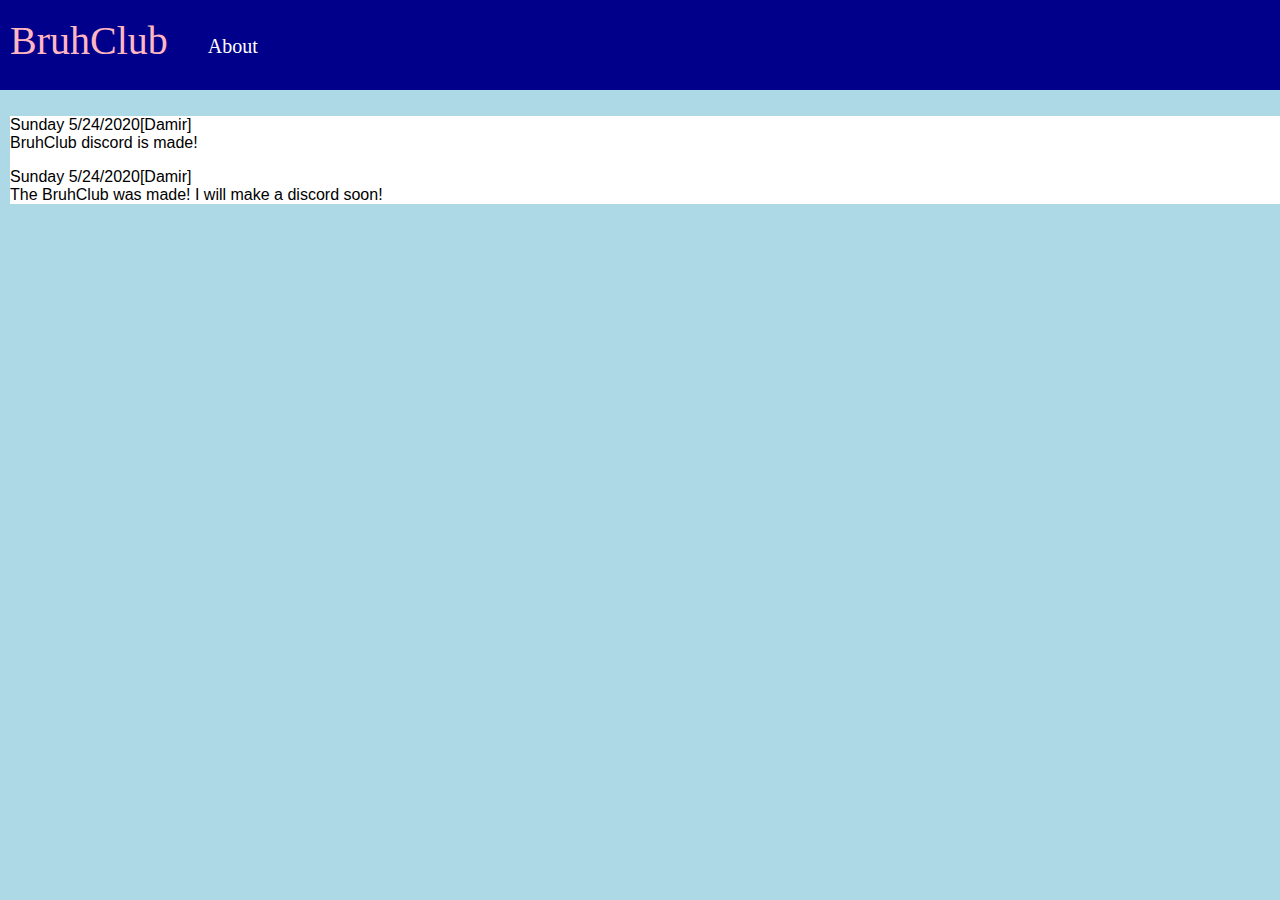
==== testing/index.html @ dd7a585f "Add files via upload" ====
<!DOCTYPE html>

<head>
	<link rel="stylesheet" type="text/css" href="color.css">
	<title>
		BruhClub
	</title>
</head>

<body>
	<div class="container">
		<div class="box">
			<div class="name">
				<a href="index.html"><p style="color: lightpink">BruhClub</p></a>
			</div>
			<div class="about">
				<p>
					<a href="about.html" style="color: white">
						About
					</a>
				</p>
			</div>
			<div class="icon">
				<a href="https://www.youtube.com/watch?v=heitmmfOJwU" target="_blank"><img src="noob.png" width="75px" height="75px"></a>
			</div>
		</div>


	</div>

	<div class="content">
		<p>
			Sunday 5/24/2020[Damir]<br>
			BruhClub discord is made!
		</p>
		




		<p>Sunday 5/24/2020[Damir]<br>

		The BruhClub was made! I will make a discord soon! </p>

	</div>

</body>
---- testing/color.css ----
body {
	margin: 0;
	padding: 0;
	font-family: sans-serif;
	background-color: lightblue;
}

.container {
	position: absolute;
	top: -250px;
	width: 2000px;
	height: 100px;	
	margin: 240px auto;
	background: darkblue;
}
.container .box .name{

	position: relative;
	top: -13px;
	float: left;
	right: -10px;
	
	font-family: cursive;
	font-size: 40px;
}

.container .box .name a{

	
	color: white;
	text-decoration: none;
}

.container .box .name a:hover{

	
	color: lightblue;
	
}

.container .box .about {
	position: relative;
	top: 25px;
	float: left;
	right: -50px;
	color: white;
	font-family: cursive;
	font-size: 20px;
	
}

.container .box .about a{
	color: white;
	text-decoration: none;
}

.container .box .about a:hover{
	color: lightblue;
}

.content{
	position: relative;
	top: 100px;
	left: 10px;
	background-color: white; 
}

.container .box .icon img{
	position: relative;
	float: right;
	right: 100px;
	top: 15px;
}
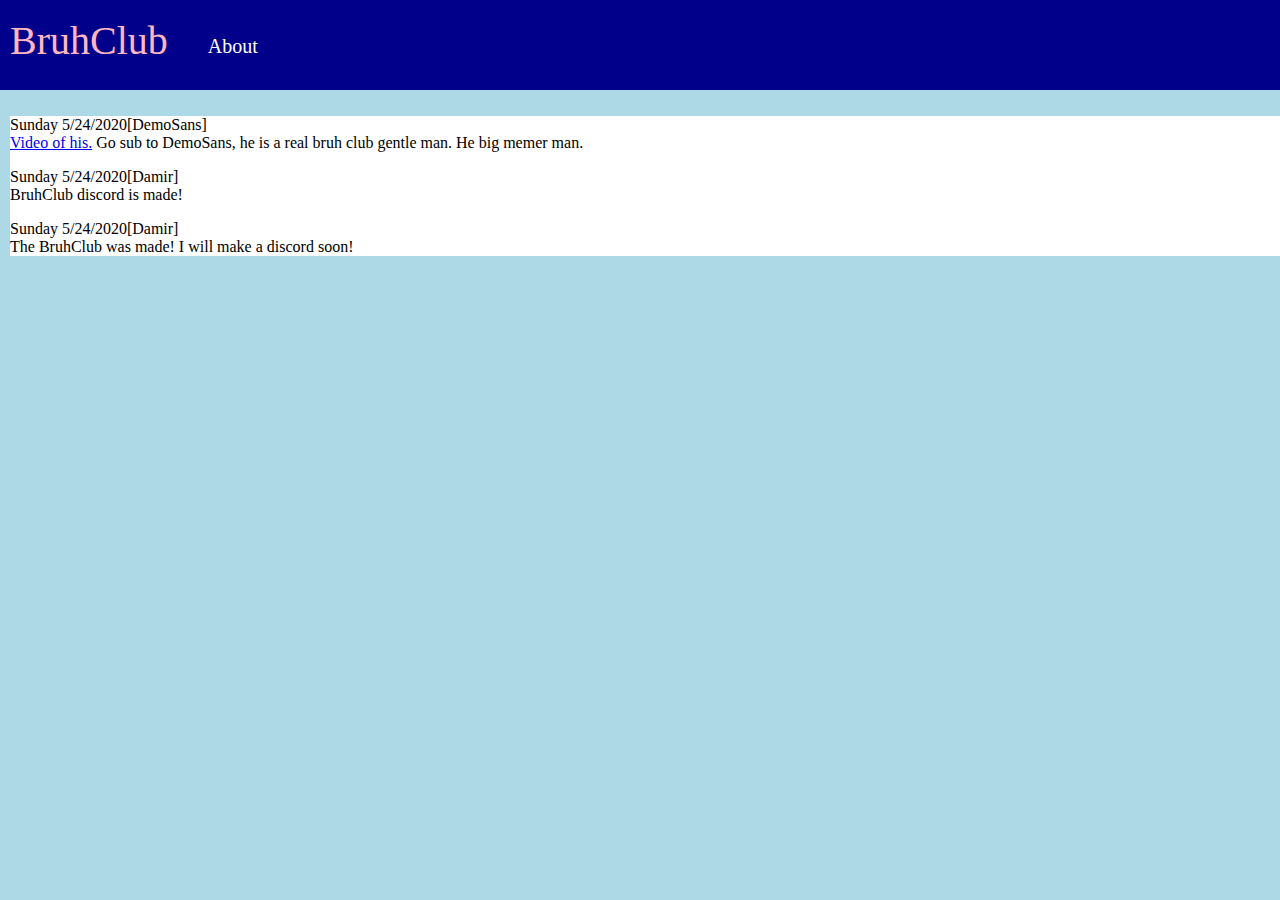
==== commit 873440ba: "Update index.html" ====
--- a/testing/index.html
+++ b/testing/index.html
@@ -30,6 +30,11 @@
 
 	<div class="content">
 		<p>
+			Sunday 5/24/2020[DemoSans]<br>
+			<a href="https://youtu.be/jhBuPflVLtk">Video of his.</a> Go sub to DemoSans, he is a real bruh club gentle man. He big memer man. 
+		</p>
+		
+		<p>
 			Sunday 5/24/2020[Damir]<br>
 			BruhClub discord is made!
 		</p>
@@ -44,4 +49,4 @@
 
 	</div>
 
-</body>+</body>
--- a/testing/color.css
+++ b/testing/color.css
@@ -1,7 +1,7 @@
 body {
 	margin: 0;
 	padding: 0;
-	font-family: sans-serif;
+	font-family: Fantasy;
 	background-color: lightblue;
 }
 
@@ -20,7 +20,7 @@
 	float: left;
 	right: -10px;
 	
-	font-family: cursive;
+	
 	font-size: 40px;
 }
 
@@ -44,7 +44,7 @@
 	float: left;
 	right: -50px;
 	color: white;
-	font-family: cursive;
+	
 	font-size: 20px;
 	
 }
@@ -70,4 +70,4 @@
 	float: right;
 	right: 100px;
 	top: 15px;
-}+}
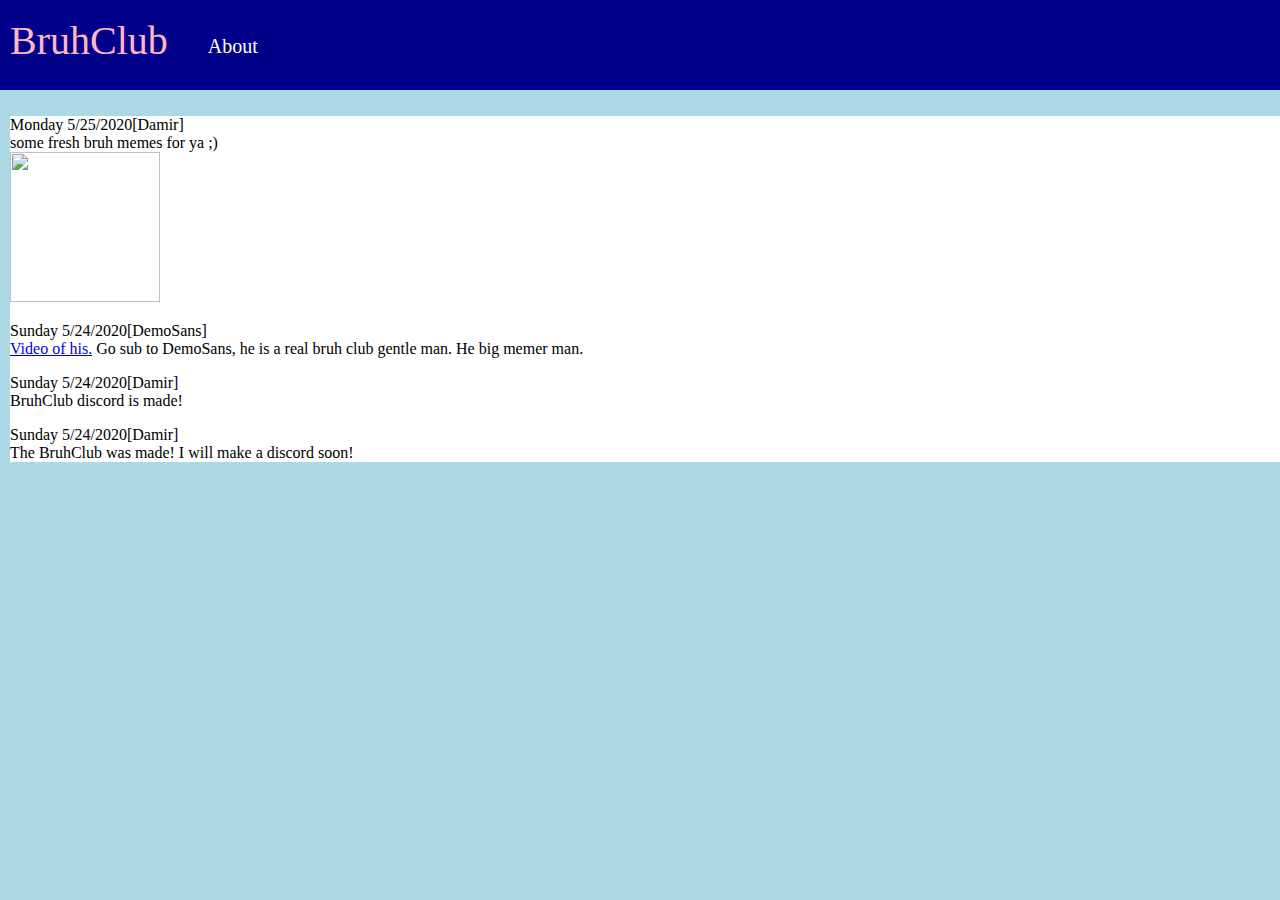
==== commit 0578a33b: "Update index.html" ====
--- a/testing/index.html
+++ b/testing/index.html
@@ -30,6 +30,13 @@
 
 	<div class="content">
 		<p>
+			Monday 5/25/2020[Damir]<br>
+			some fresh bruh memes for ya ;) <br>
+			<img src="https://i.pinimg.com/originals/25/ec/f2/25ecf2f6d7c2b9a39454219dba2249a5.jpg" width="150px" height="150px">
+		</p>
+		
+		
+		<p>
 			Sunday 5/24/2020[DemoSans]<br>
 			<a href="https://youtu.be/jhBuPflVLtk">Video of his.</a> Go sub to DemoSans, he is a real bruh club gentle man. He big memer man. 
 		</p>
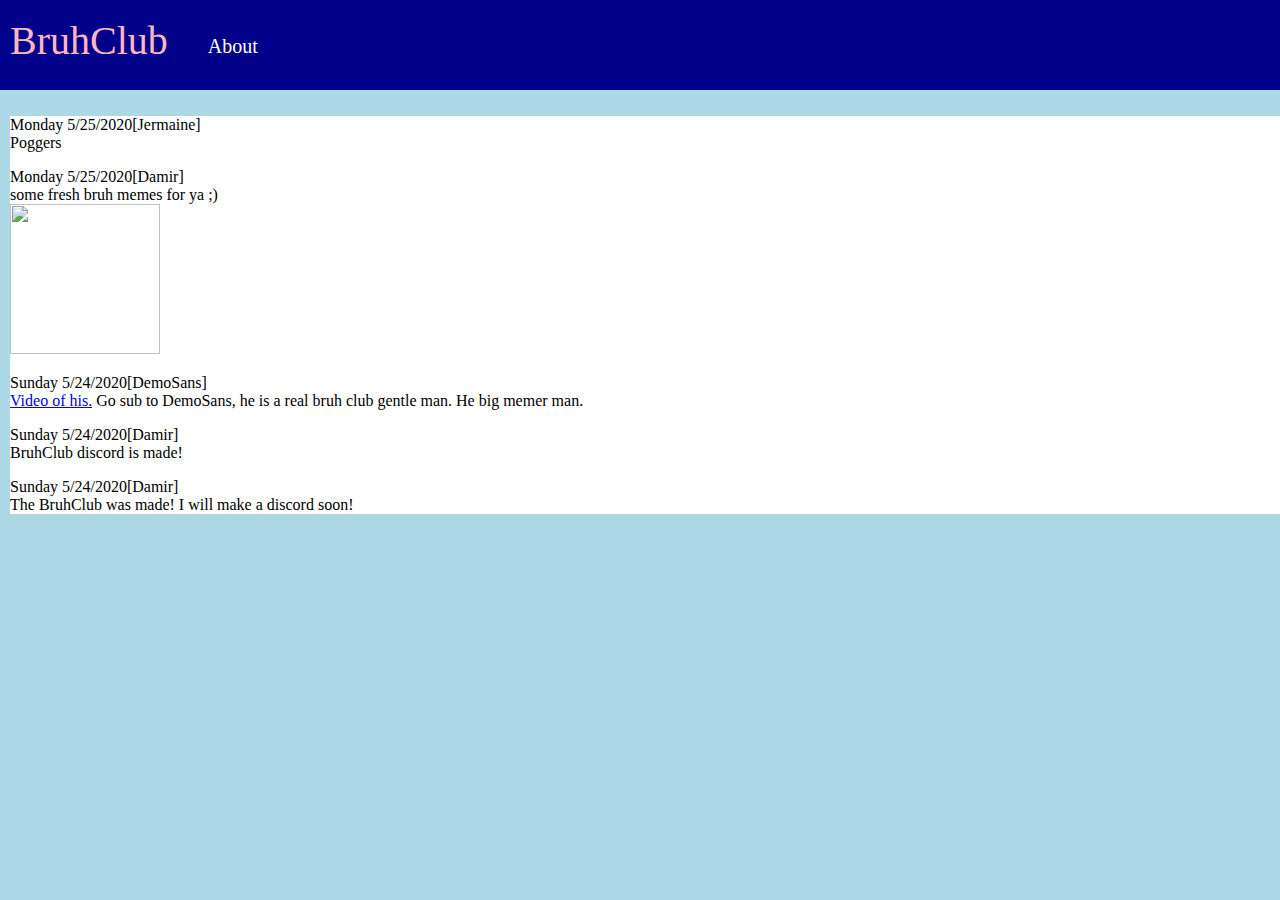
==== commit 3cf31cf2: "Update index.html" ====
--- a/testing/index.html
+++ b/testing/index.html
@@ -30,6 +30,10 @@
 
 	<div class="content">
 		<p>
+			Monday 5/25/2020[Jermaine]<br>
+			Poggers 
+		</p>
+		<p>
 			Monday 5/25/2020[Damir]<br>
 			some fresh bruh memes for ya ;) <br>
 			<img src="https://i.pinimg.com/originals/25/ec/f2/25ecf2f6d7c2b9a39454219dba2249a5.jpg" width="150px" height="150px">
